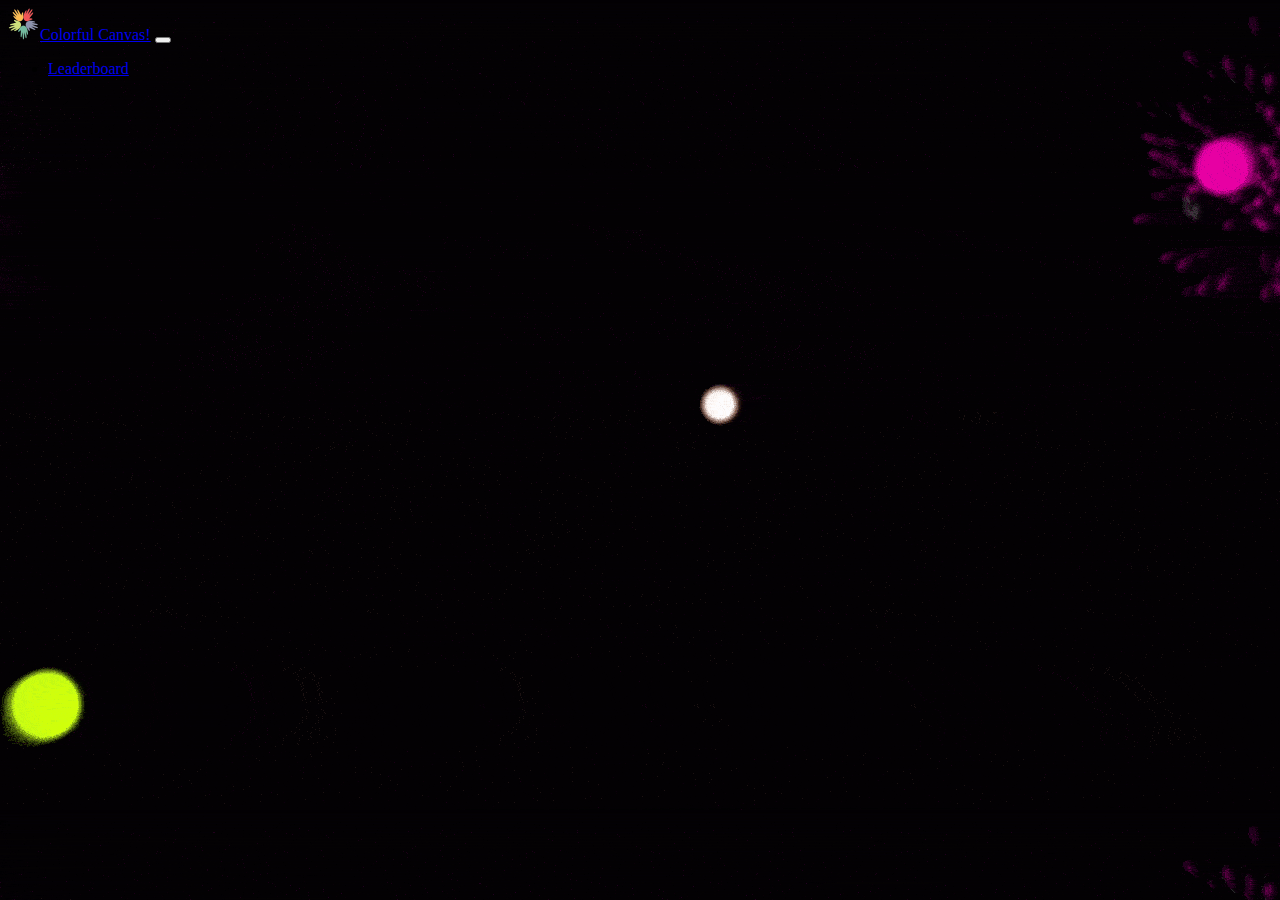
==== leaderboard.html @ 4b8e5d27 "misc" ====
<!doctype html>
<html lang="en">

<head>
    <!-- Required meta tags -->
    <!doctype html>
    <html lang="en">

    <head>
        <!-- Required meta tags -->
        <meta charset="utf-8">
        <meta name="viewport" content="width=device-width, initial-scale=1">
        <!-- Bootstrap CSS -->
        <link href="https://cdn.jsdelivr.net/npm/bootstrap@5.1.0/dist/css/bootstrap.min.css" rel="stylesheet"
            integrity="sha384-KyZXEAg3QhqLMpG8r+8fhAXLRk2vvoC2f3B09zVXn8CA5QIVfZOJ3BCsw2P0p/We" crossorigin="anonymous">
        <link rel="shortcut icon" href="./images/favicon.ico" type="image/x-icon">
        <title>Login | Colorful canvas!</title>
    </head>
    <style>
        body {
            background: url('./images/1.gif');
        }
    </style>

<body>
    <nav class="navbar navbar-expand-lg navbar-dark bg-dark">
        <div class="container-fluid">
            <a class="navbar-brand" href="#"><img src="./images/favicon1.png" class="mx-2">Colorful Canvas!</a>
            <button class="navbar-toggler" type="button" data-bs-toggle="collapse"
                data-bs-target="#navbarSupportedContent" aria-controls="navbarSupportedContent" aria-expanded="false"
                aria-label="Toggle navigation">
                <span class="navbar-toggler-icon"></span>
            </button>
            <div class="collapse navbar-collapse" id="navbarSupportedContent">
                <ul class="navbar-nav me-auto mb-2 mb-lg-0">
                    <li class="nav-item">
                        <a class="nav-link" href="./leaderboard.html">Leaderboard</a>
                    </li>
                </ul>

            </div>
        </div>
    </nav>



    <!-- Optional JavaScript; choose one of the two! -->

    <!-- Option 1: Bootstrap Bundle with Popper -->
    <script src="https://cdn.jsdelivr.net/npm/bootstrap@5.1.0/dist/js/bootstrap.bundle.min.js"
        integrity="sha384-U1DAWAznBHeqEIlVSCgzq+c9gqGAJn5c/t99JyeKa9xxaYpSvHU5awsuZVVFIhvj"
        crossorigin="anonymous"></script>

    <!-- Option 2: Separate Popper and Bootstrap JS -->
    <!--
        <script src="https://cdn.jsdelivr.net/npm/@popperjs/core@2.9.3/dist/umd/popper.min.js" integrity="sha384-eMNCOe7tC1doHpGoWe/6oMVemdAVTMs2xqW4mwXrXsW0L84Iytr2wi5v2QjrP/xp" crossorigin="anonymous"></script>
        <script src="https://cdn.jsdelivr.net/npm/bootstrap@5.1.0/dist/js/bootstrap.min.js" integrity="sha384-cn7l7gDp0eyniUwwAZgrzD06kc/tftFf19TOAs2zVinnD/C7E91j9yyk5//jjpt/" crossorigin="anonymous"></script>
        -->
</body>

</html>
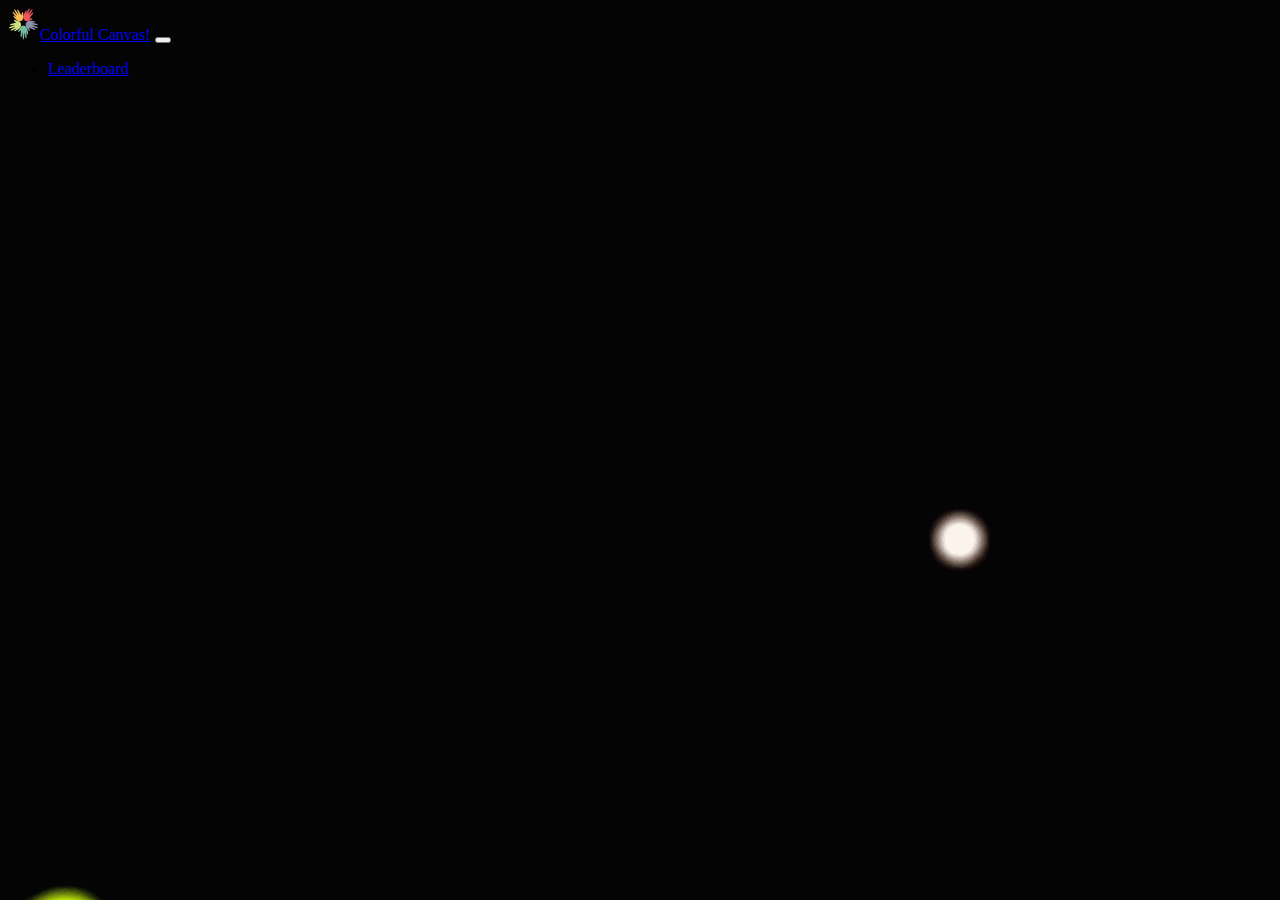
==== commit b927c0d9: "misc" ====
--- a/leaderboard.html
+++ b/leaderboard.html
@@ -25,7 +25,8 @@
 <body>
     <nav class="navbar navbar-expand-lg navbar-dark bg-dark">
         <div class="container-fluid">
-            <a class="navbar-brand" href="#"><img src="./images/favicon1.png" class="mx-2">Colorful Canvas!</a>
+            <a class="navbar-brand" href="./index.html"><img src="./images/favicon1.png" class="mx-2">Colorful
+                Canvas!</a>
             <button class="navbar-toggler" type="button" data-bs-toggle="collapse"
                 data-bs-target="#navbarSupportedContent" aria-controls="navbarSupportedContent" aria-expanded="false"
                 aria-label="Toggle navigation">
